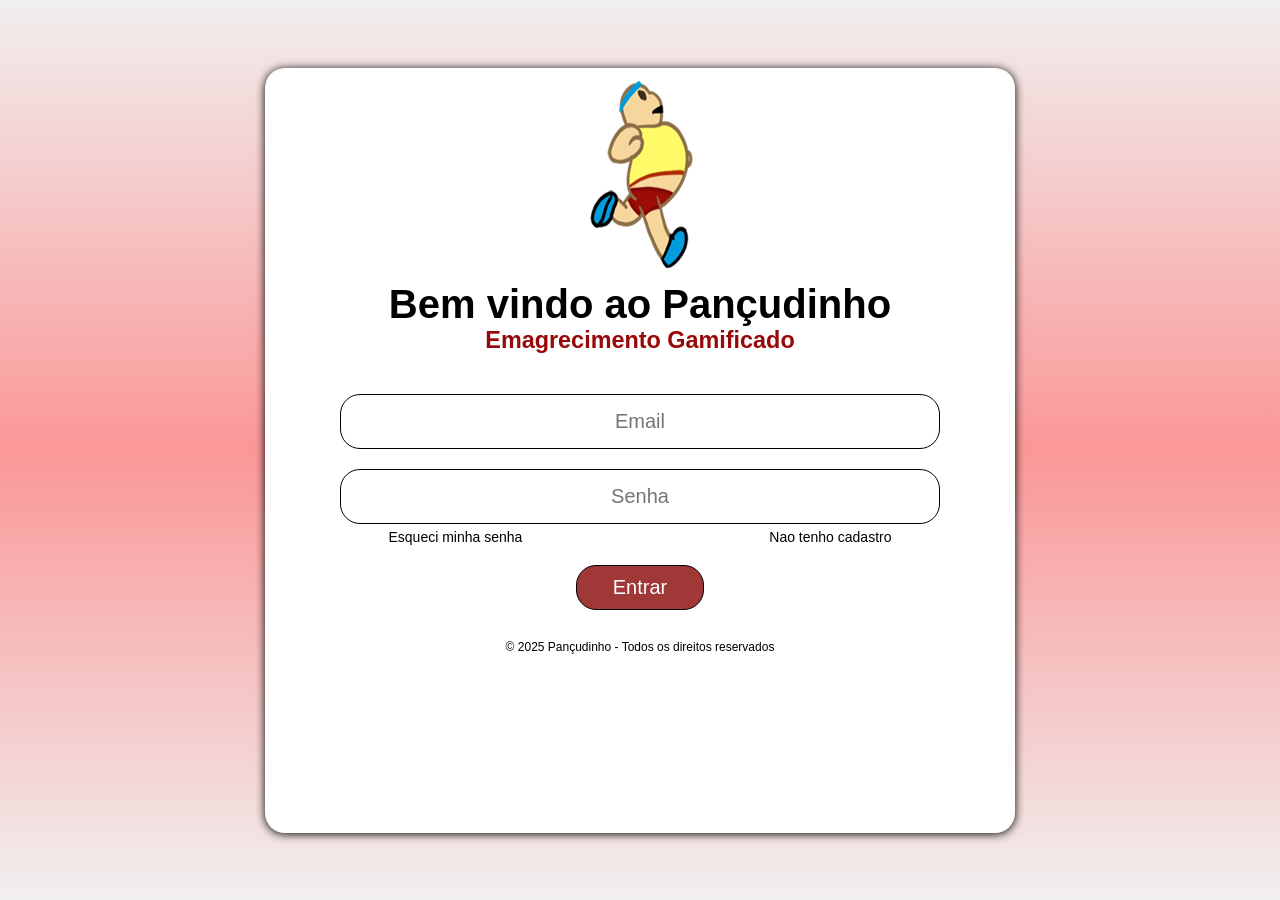
==== index.html @ f0aad879 "uploado primeiros arquivos" ====
<!DOCTYPE html>
<html lang="pt-br">

<head>
    <meta charset="UTF-8">
    <meta name="viewport" content="width=device-width, initial-scale=1.0">
    <title>Tela-Login</title>
    <link rel="stylesheet" href="style.css">
</head>

<body>

    <main>

        <div id="imagem">
            <img src="img/paunchy4.png" alt="logo">
        </div>

        <div id="titulo">
            <h1>Bem vindo ao Pançudinho</h1>
            <h3>Emagrecimento Gamificado</h3>
        </div>

        <form>
            <input type="email" placeholder="Email">
            <input type="password" placeholder="Senha">

            <div id="links">
                <a href="#">Esqueci minha senha</a>
                <a href="#">Nao tenho cadastro</a>
            </div>

            <input type="submit" value="Entrar" id="botao">
        </form>

        <footer>
            <a href="#">© 2025 Pançudinho - Todos os direitos reservados</a>
        </footer>

    </main>

</body>

</html>
---- style.css ----
*{
    margin: 0px;
    padding: 0px;
    box-sizing: border-box;
}

body{
    background-image: linear-gradient(to bottom, rgb(241, 239, 239), rgb(251, 151, 151), rgb(241, 239, 239));
    background-attachment: fixed;
    background-repeat: no-repeat;
    display: flex;
    justify-content: center;
    align-items: center;
    height: 100vh;
    font-family: 'Segoe UI', Tahoma, Geneva, Verdana, sans-serif;
}

main{
    background-color: white;
    width: 70%;
    max-width: 750px;
    height: 85vh;
    border-radius: 20px;
    box-shadow: 0px 1px 10px black;
    box-sizing: border-box;
}

main #imagem{
    text-align: center;
    margin: 10px;
}

main #titulo{
    text-align: center;
    font-size: 20px;
    margin-top: 10px;
}

main #titulo h3{
    color: rgb(152, 8, 8);
}

main form{
    display: flex;
    flex-direction: column;
    width: 100%;
    align-items: center;
    margin-top: 20px;
}

form input{
    width: 80%;
    margin-top: 20px;
    padding: 15px;
    border-radius: 20px;
    border: 1px solid black;
    text-align: center;
    font-size: 20px;
}

form #botao{
    width: 17%;
    background-color: rgba(151, 37, 37, 0.908);
    color: white;
    font-size: 20px;
    padding: 10px;
    cursor: pointer;
}

#botao:hover{
    background-color: red;
}

form #links{
    display: flex;
    justify-content: space-around;
    width: 100%;
    margin-top: 5px;
    font-size: 14px;
}

a{
    text-decoration: none;
    color: black;
}

a:hover{
    text-decoration: underline;
    color: rgb(124, 5, 5);
}

main footer{
    text-align: center;
    margin-top: 30px;
    font-size: 12px;
}
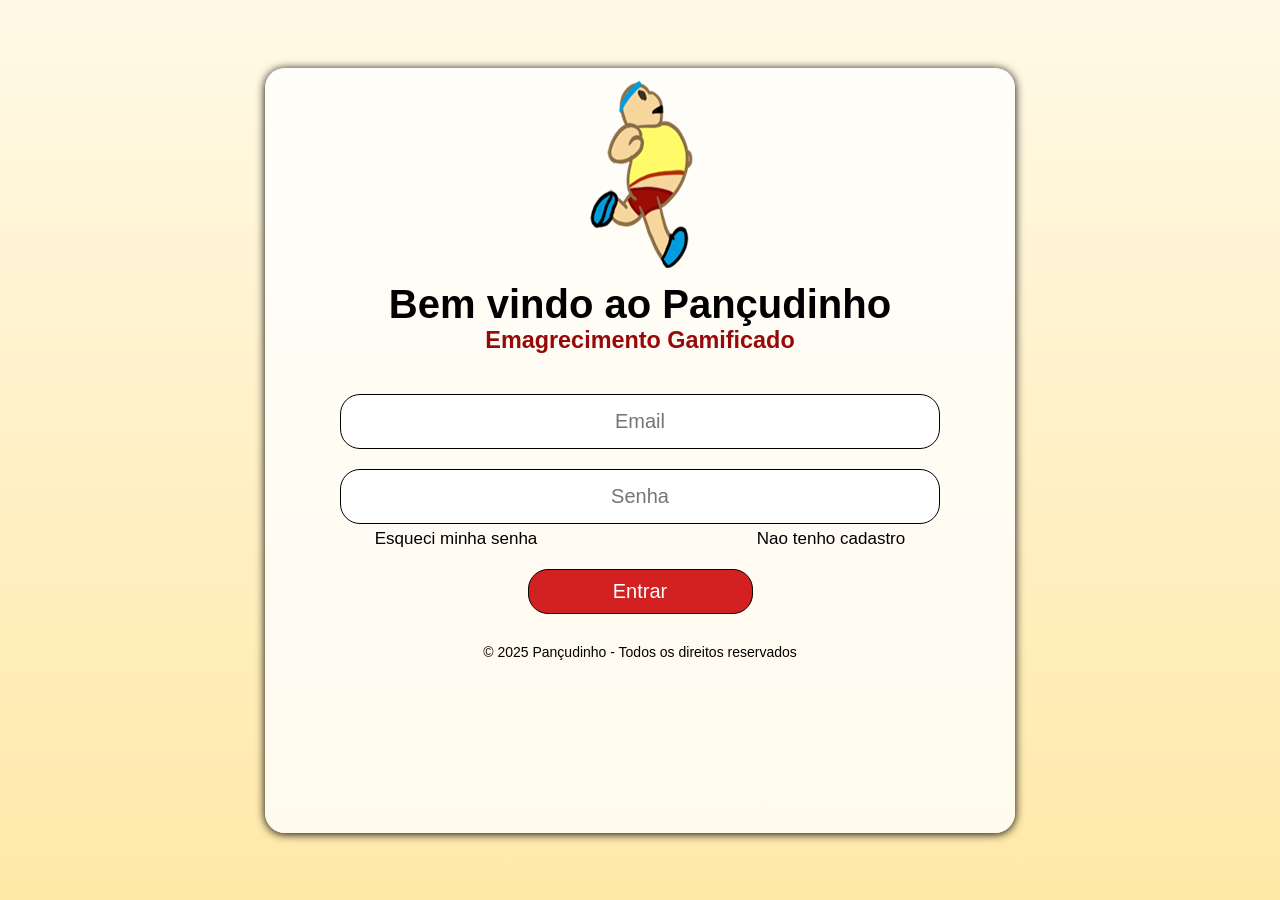
==== commit e6940e7f: "inclusao da animação da logo" ====
--- a/index.html
+++ b/index.html
@@ -8,12 +8,12 @@
     <link rel="stylesheet" href="style.css">
 </head>
 
-<body>
+<body onload="animacaoLogo()">
 
     <main>
 
         <div id="imagem">
-            <img src="img/paunchy4.png" alt="logo">
+            <img id="logo" src="" alt="Pançudinho - Aplicativo de Emagrecimento Gamificado" id="logo">
         </div>
 
         <div id="titulo">
@@ -39,6 +39,8 @@
 
     </main>
 
+    <script src="script.js"></script>
+
 </body>
 
 </html>
--- a/style.css
+++ b/style.css
@@ -5,7 +5,7 @@
 }
 
 body{
-    background-image: linear-gradient(to bottom, rgb(241, 239, 239), rgb(251, 151, 151), rgb(241, 239, 239));
+    background-image: linear-gradient(to bottom, #fff9e6, #ffe9a8);
     background-attachment: fixed;
     background-repeat: no-repeat;
     display: flex;
@@ -16,10 +16,10 @@
 }
 
 main{
-    background-color: white;
+    background-color: rgba(255, 255, 255, 0.792);
     width: 70%;
     max-width: 750px;
-    height: 85vh;
+    height: 85vh; 
     border-radius: 20px;
     box-shadow: 0px 1px 10px black;
     box-sizing: border-box;
@@ -59,8 +59,8 @@
 }
 
 form #botao{
-    width: 17%;
-    background-color: rgba(151, 37, 37, 0.908);
+    width: 30%;
+    background-color: rgba(206, 11, 11, 0.908);
     color: white;
     font-size: 20px;
     padding: 10px;
@@ -68,7 +68,7 @@
 }
 
 #botao:hover{
-    background-color: red;
+    background-color: rgb(182, 4, 4);
 }
 
 form #links{
@@ -76,7 +76,7 @@
     justify-content: space-around;
     width: 100%;
     margin-top: 5px;
-    font-size: 14px;
+    font-size: 17px;
 }
 
 a{
@@ -92,5 +92,5 @@
 main footer{
     text-align: center;
     margin-top: 30px;
-    font-size: 12px;
+    font-size: 14px;
 }
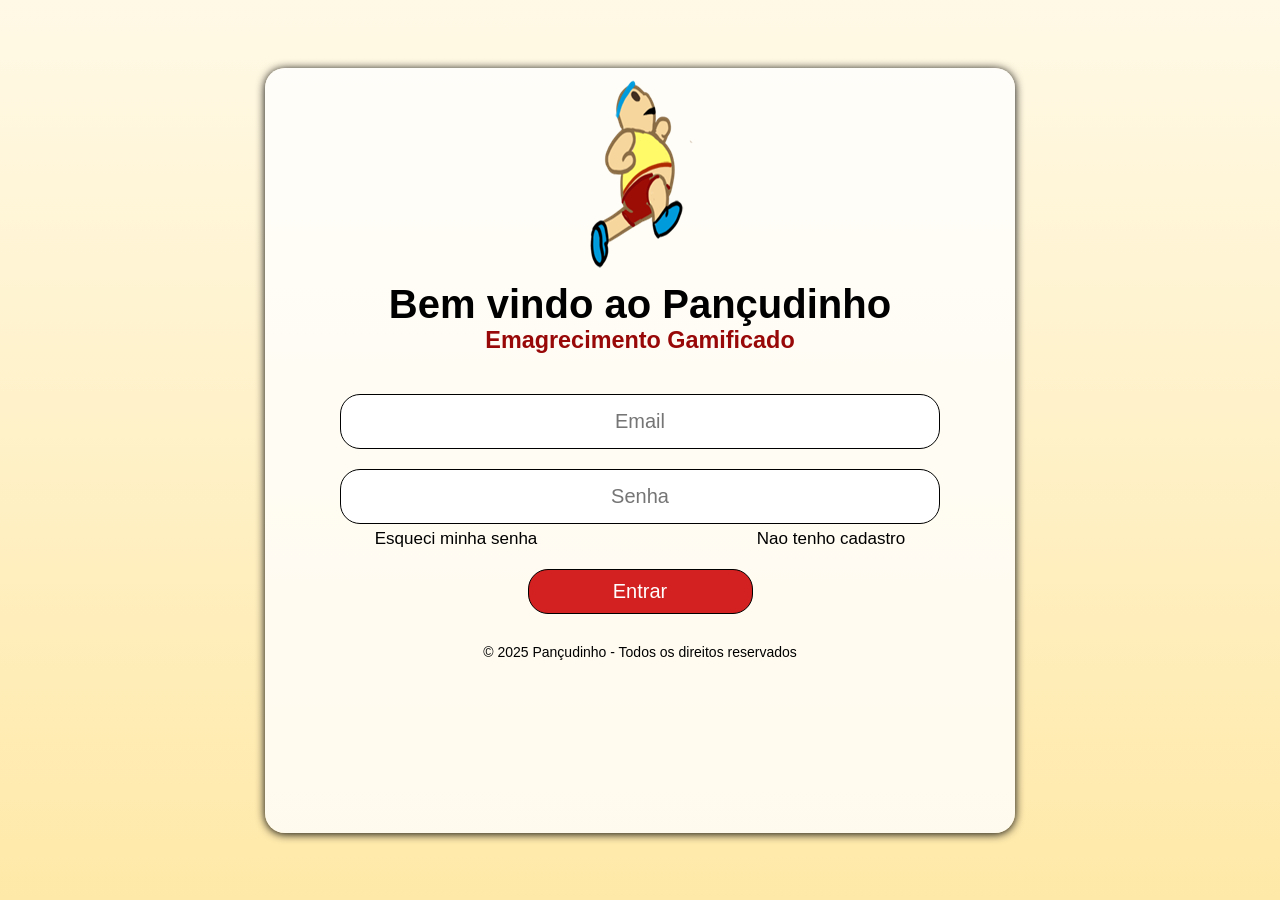
==== commit 29c5b631: "criação da tela de desafio e ajustes nas cores de fundo" ====
--- a/index.html
+++ b/index.html
@@ -8,7 +8,7 @@
     <link rel="stylesheet" href="style.css">
 </head>
 
-<body onload="animacaoLogo()">
+<body onload="animacaoLogo()" class="telaPrincipal">
 
     <main>
 
--- a/style.css
+++ b/style.css
@@ -1,10 +1,10 @@
-*{
+* {
     margin: 0px;
     padding: 0px;
     box-sizing: border-box;
 }
 
-body{
+body.telaPrincipal {
     background-image: linear-gradient(to bottom, #fff9e6, #ffe9a8);
     background-attachment: fixed;
     background-repeat: no-repeat;
@@ -15,32 +15,32 @@
     font-family: 'Segoe UI', Tahoma, Geneva, Verdana, sans-serif;
 }
 
-main{
+main {
     background-color: rgba(255, 255, 255, 0.792);
     width: 70%;
     max-width: 750px;
-    height: 85vh; 
+    height: 85vh;
     border-radius: 20px;
     box-shadow: 0px 1px 10px black;
     box-sizing: border-box;
 }
 
-main #imagem{
+main #imagem {
     text-align: center;
     margin: 10px;
 }
 
-main #titulo{
+main #titulo {
     text-align: center;
     font-size: 20px;
     margin-top: 10px;
 }
 
-main #titulo h3{
+main #titulo h3 {
     color: rgb(152, 8, 8);
 }
 
-main form{
+main form {
     display: flex;
     flex-direction: column;
     width: 100%;
@@ -48,7 +48,7 @@
     margin-top: 20px;
 }
 
-form input{
+form input {
     width: 80%;
     margin-top: 20px;
     padding: 15px;
@@ -58,7 +58,7 @@
     font-size: 20px;
 }
 
-form #botao{
+form #botao {
     width: 30%;
     background-color: rgba(206, 11, 11, 0.908);
     color: white;
@@ -67,11 +67,11 @@
     cursor: pointer;
 }
 
-#botao:hover{
+#botao:hover {
     background-color: rgb(182, 4, 4);
 }
 
-form #links{
+form #links {
     display: flex;
     justify-content: space-around;
     width: 100%;
@@ -79,18 +79,99 @@
     font-size: 17px;
 }
 
-a{
+a {
     text-decoration: none;
     color: black;
 }
 
-a:hover{
+a:hover {
     text-decoration: underline;
     color: rgb(124, 5, 5);
 }
 
-main footer{
+main footer {
     text-align: center;
     margin-top: 30px;
     font-size: 14px;
+}
+
+/* ESTILO DA TELA DE DESAFIO */
+
+body#telaDesafio{
+    margin: 0 auto;
+    background: #EAD9B5;
+    background-image: url(img/paunchyHD.png);
+    background-repeat: no-repeat;
+    background-position: center;
+    background-size: 700px;
+    font-family: Arial, Helvetica, sans-serif;
+    display: flex;
+    justify-content: center;
+    align-items: center;
+}
+
+#desafio {
+    height: auto;
+    background: rgba(255, 255, 255, 0.33);
+}
+
+#tituloDesafio {
+    text-align: center;
+    font-size: 30px;
+    background-image: linear-gradient(to right, rgb(243, 85, 85), red, rgb(243, 85, 85));
+    width: 100%;
+    border-top-left-radius: 20px;
+    border-top-right-radius: 20px;
+    padding: 20px;
+    box-sizing: border-box;
+    color: white;
+}
+
+.mapa {
+    position: relative;
+    width: 100%;
+    display: flex;
+    justify-content: center;
+}
+
+.linha {
+    position: absolute;
+    width: 8px;
+    height: 100%;
+    background: rgba(0, 0, 0, 0.15);
+}
+
+.niveis {
+    width: 600px;
+    display: flex;
+    flex-direction: column;
+    gap: 80px;
+    padding: 80px 0;
+}
+
+.nivel {
+    width: 100px;
+    height: 100px;
+    background-image: linear-gradient(to right, rgb(243, 85, 85), red, rgb(243, 85, 85));
+    border-radius: 50%;
+    display: flex;
+    align-items: center;
+    justify-content: center;
+    font-size: 22px;
+    color: white;
+    font-weight: bold;
+    cursor: pointer;
+    box-shadow: 0 5px 10px rgba(0, 0, 0, 0.2);
+}
+
+.nivel:nth-child(odd) {
+    align-self: flex-start;
+}
+
+.nivel:nth-child(even) {
+    align-self: flex-end;
+}
+
+.nivel:hover {
+    transform: scale(1.1);
 }
